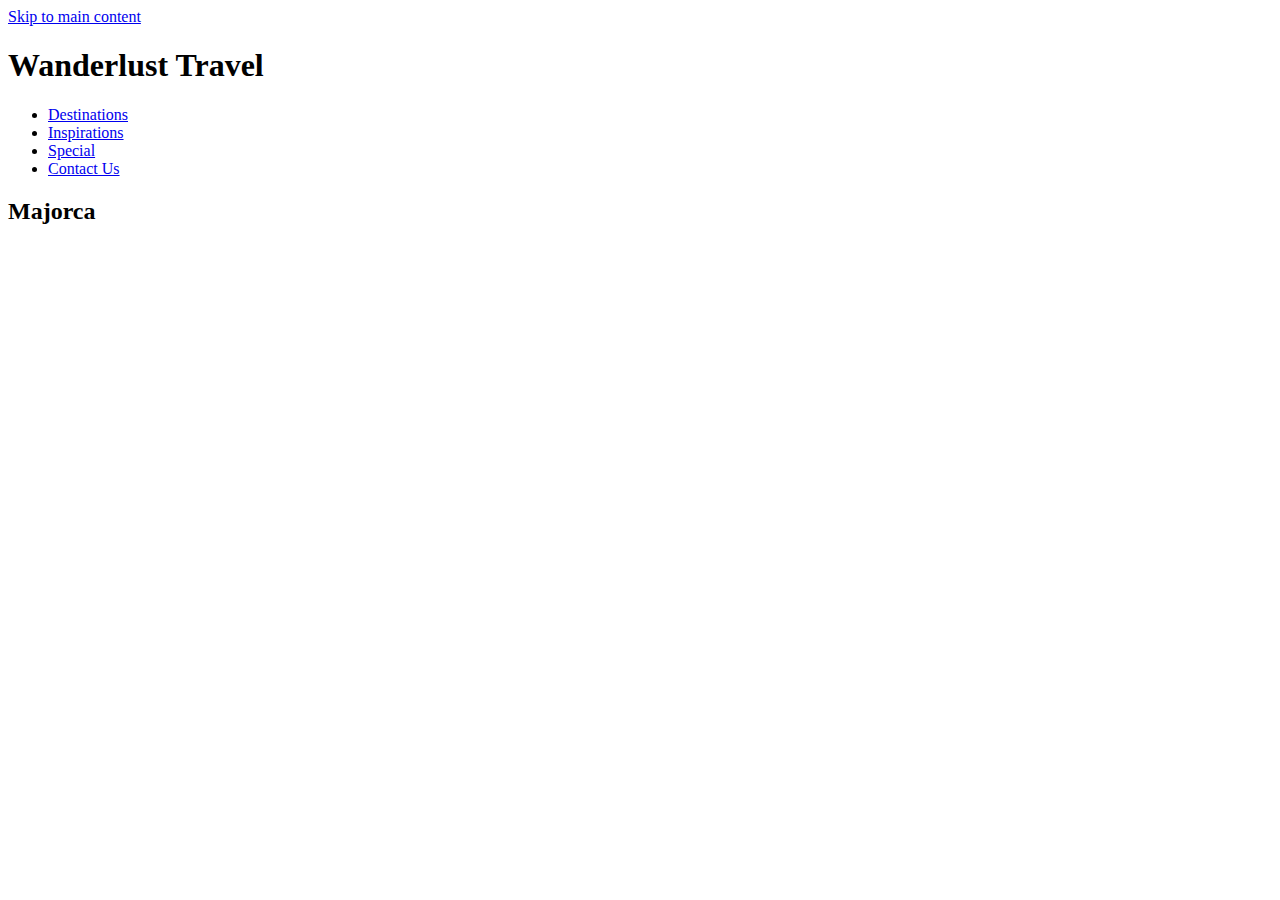
==== index.html @ 10faa08f "rev-1" ====
<!DOCTYPE html>
<html>
    <head>
        <meta charset="utf-8">
		<meta name="author" content="Levin Gatchalian">
		<title>Wunderlust Travel</title>
    </head>
    <body>
        <a href="#main-content" id="skipLink">Skip to main content</a>
        
        <header>
            <h1>Wanderlust Travel</h1>
            <nav>
                <ul>
                    <li><a href="#">Destinations</a></li>
                    <li><a href="#">Inspirations</a></li>
                    <li><a href="#">Special</a></li>
                    <li><a href="#">Contact Us</a></li>
                </ul>
            </nav>
        </header>

        <main>
            <article>
                <h2>Majorca</h2>
                <section id="planTrip">
                    
                </section>
            </article>
        </main>
    </body>
</html>
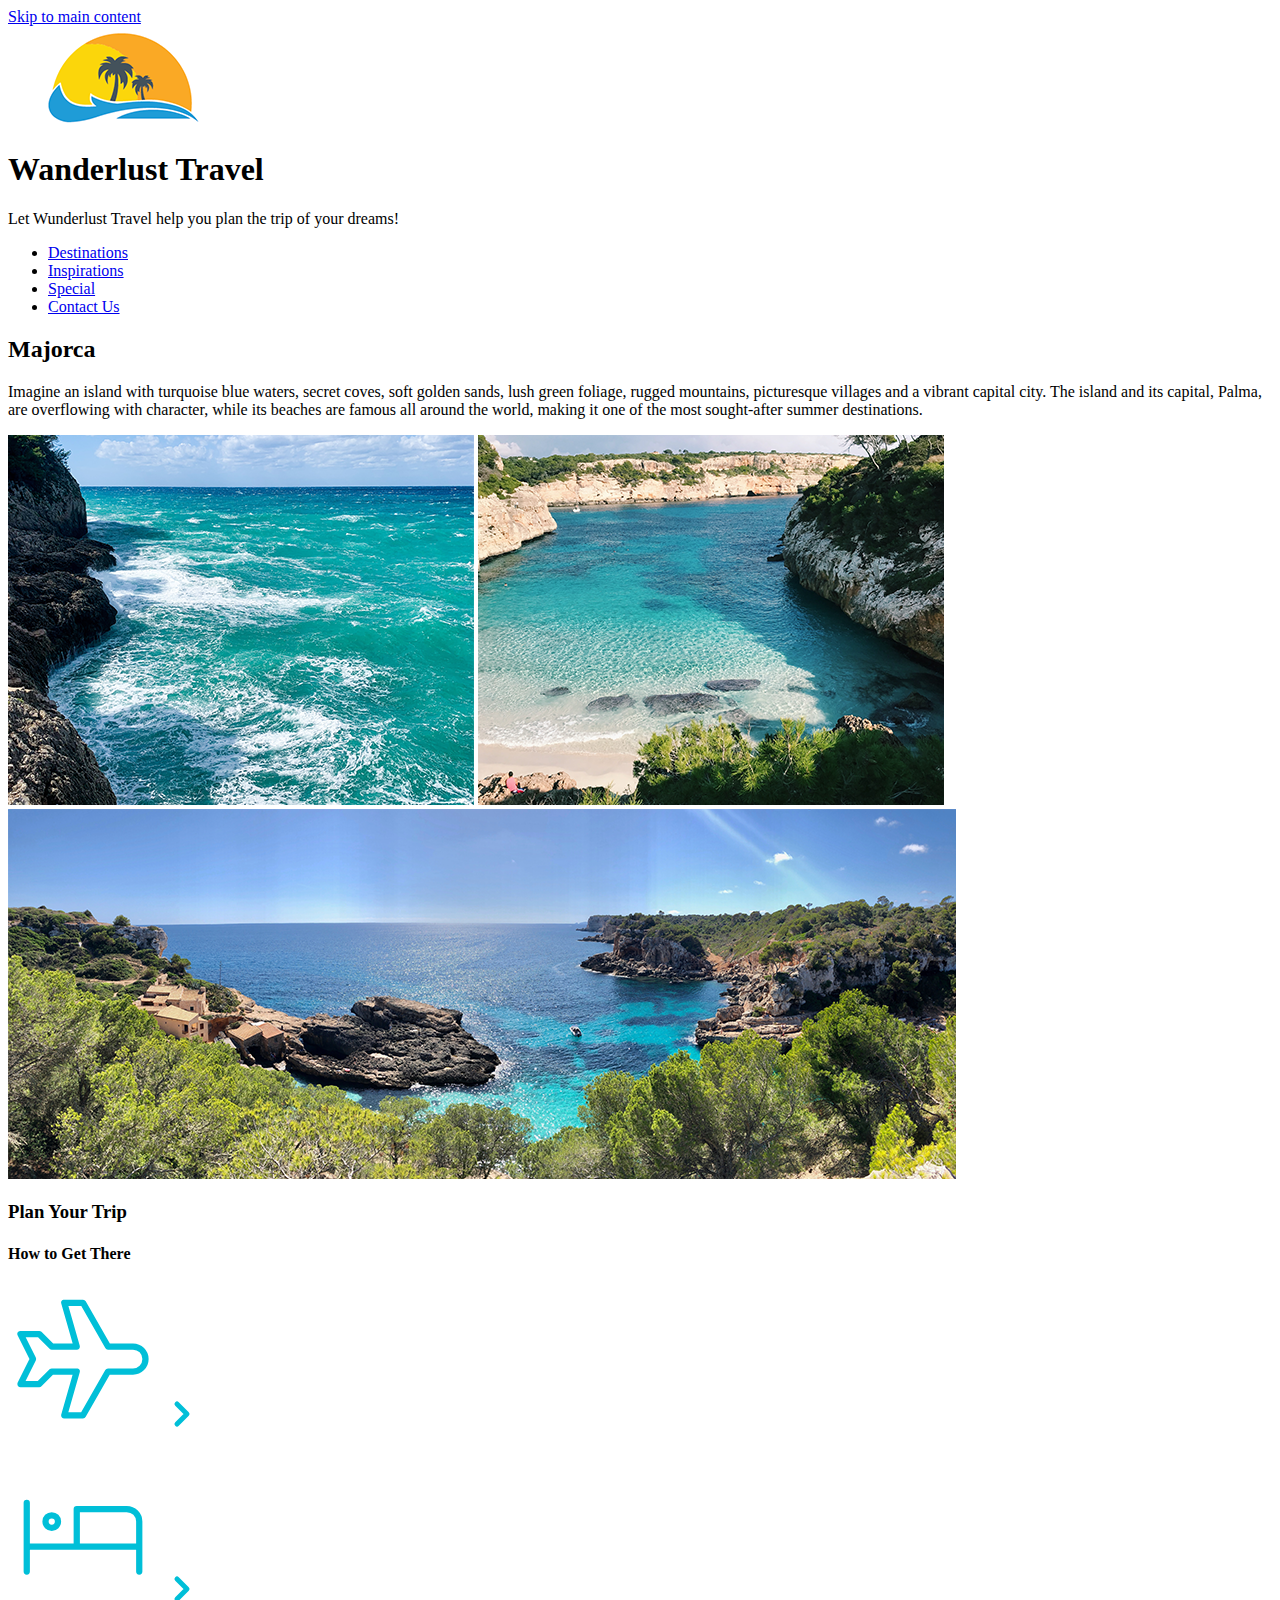
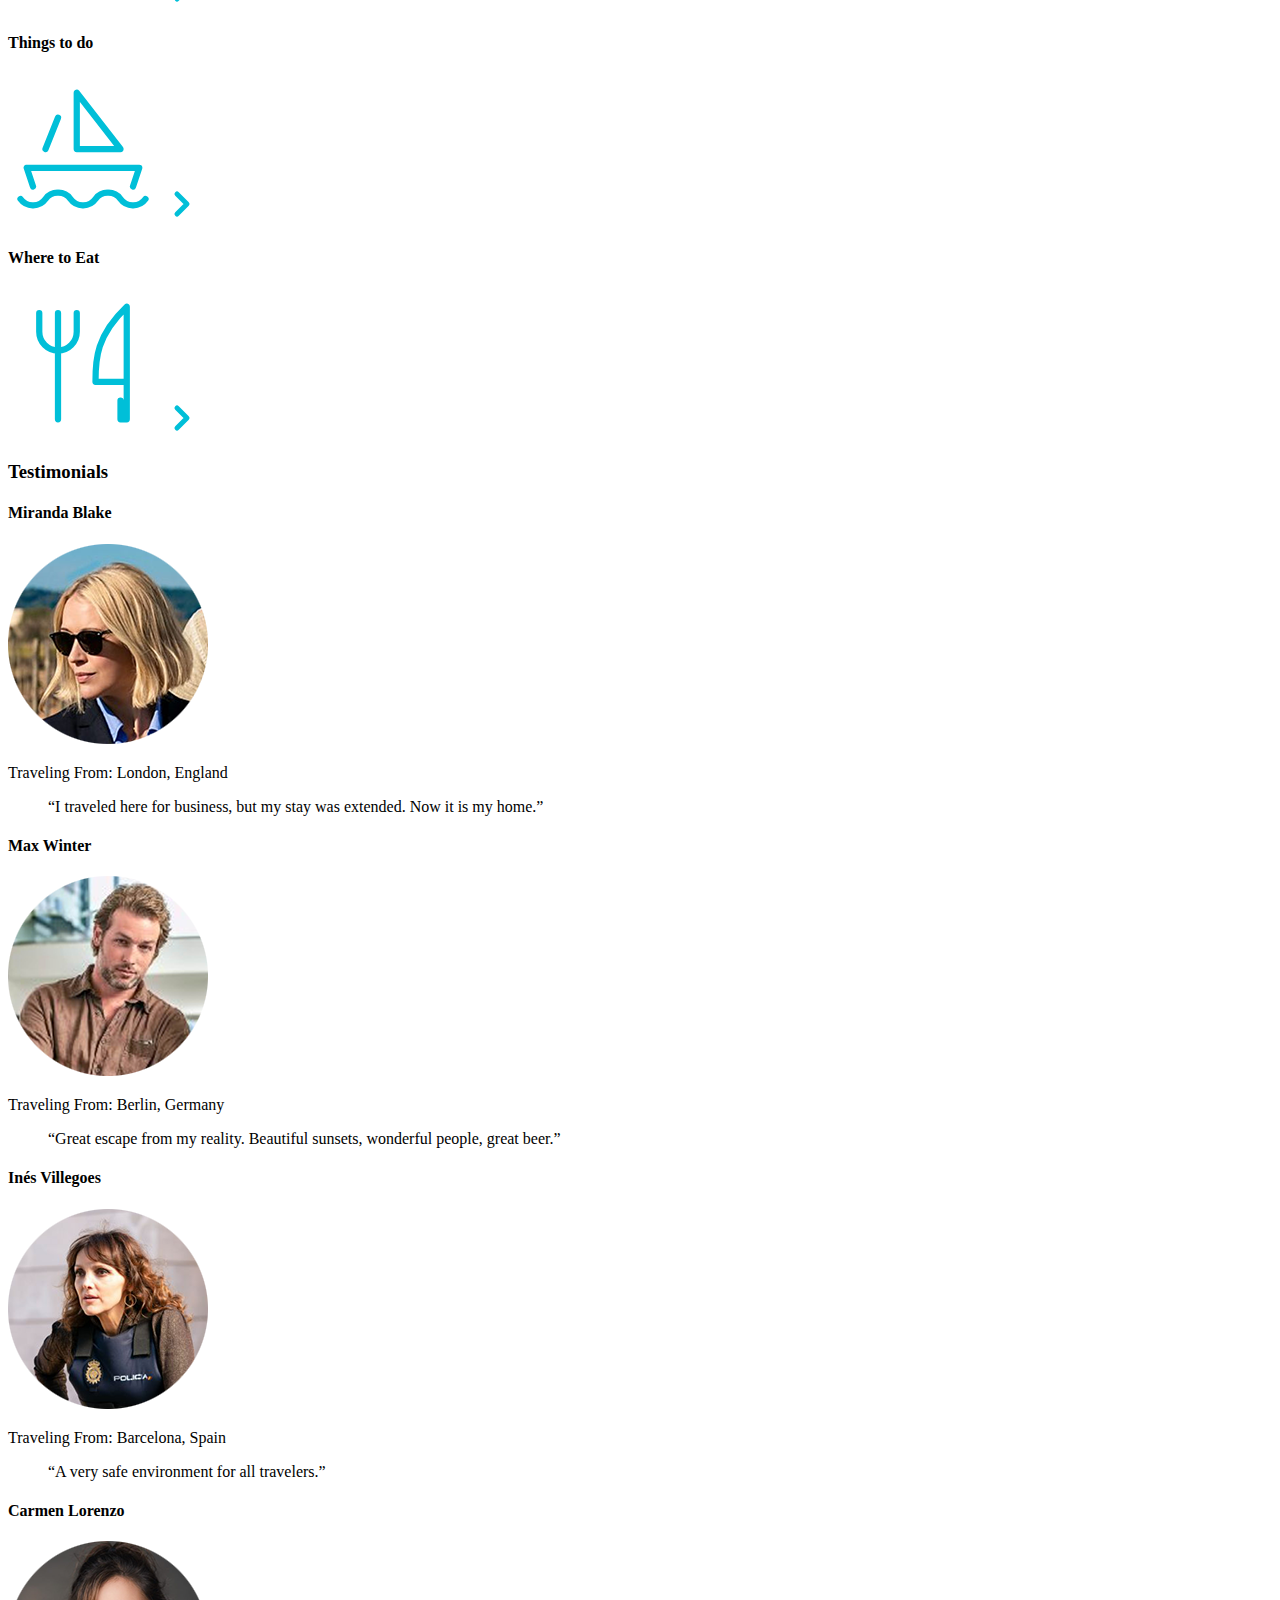
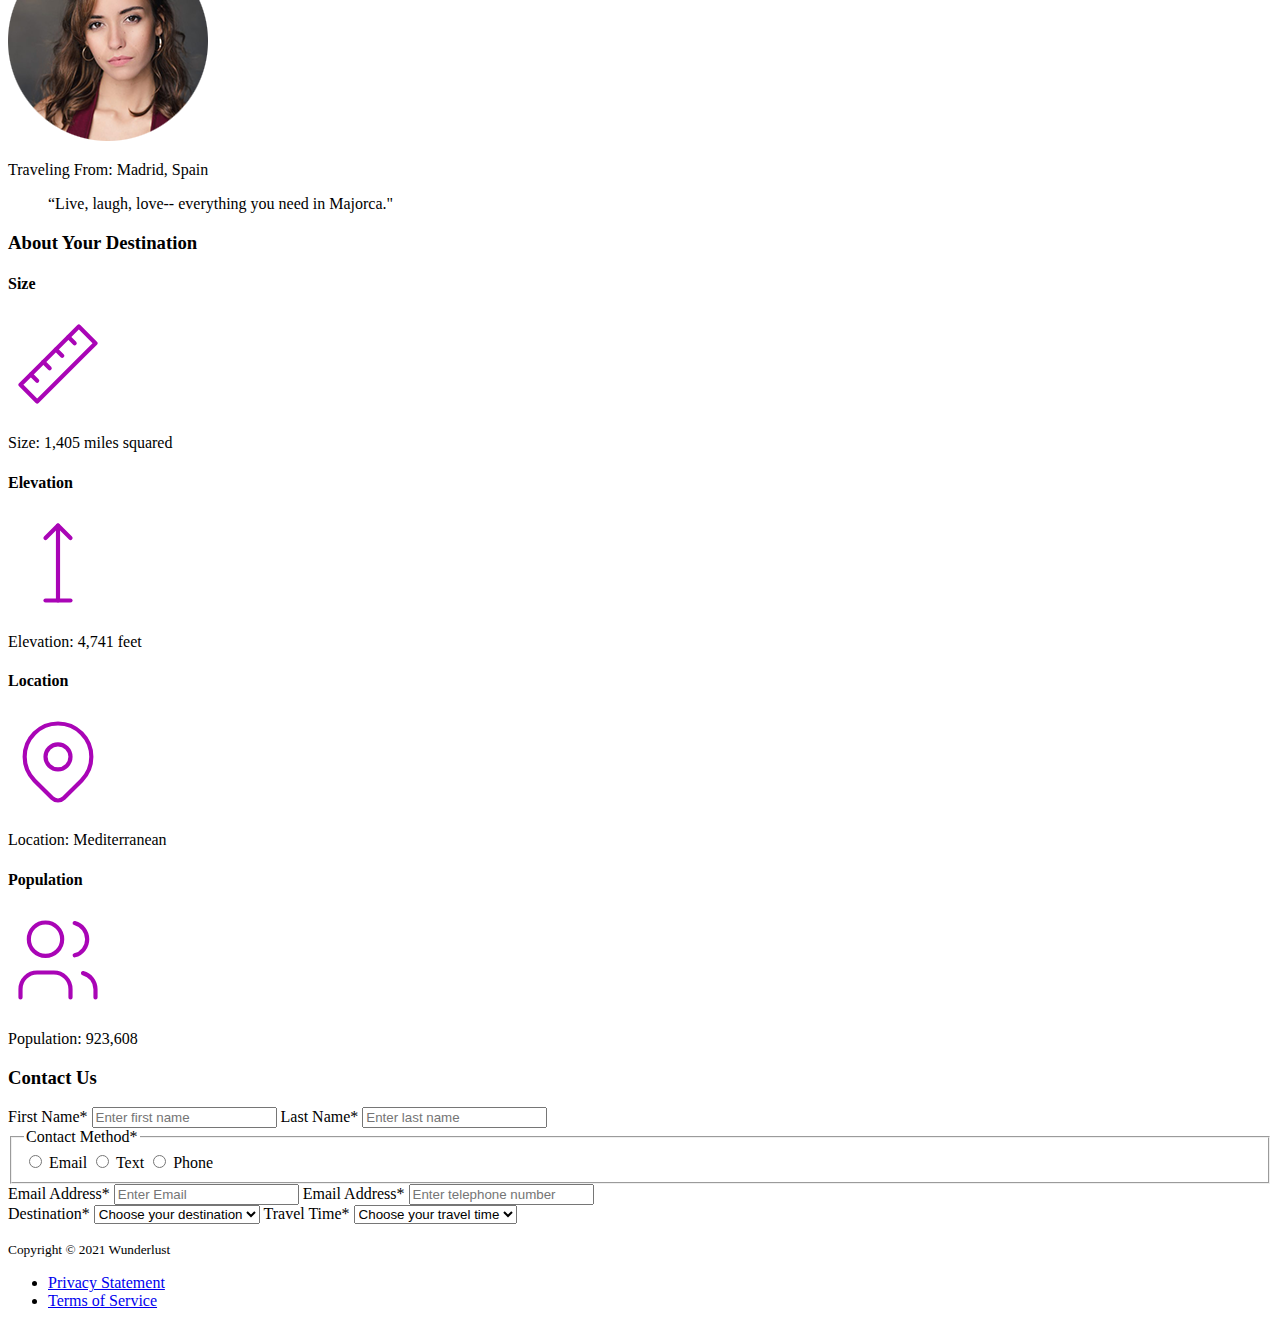
==== commit d4971fb8: "final" ====
--- a/index.html
+++ b/index.html
@@ -3,13 +3,16 @@
     <head>
         <meta charset="utf-8">
 		<meta name="author" content="Levin Gatchalian">
+        <meta name="description" content="Wunderlust Travel">
 		<title>Wunderlust Travel</title>
     </head>
     <body>
-        <a href="#main-content" id="skipLink">Skip to main content</a>
-        
+        <a class="skip-to-content-link" href="#main-content">Skip to main content</a>
         <header>
+            <img src="images/logo.png" alt="Wunderlust Logo">
+
             <h1>Wanderlust Travel</h1>
+            <p>Let Wunderlust Travel help you plan the trip of your dreams!</p>
             <nav>
                 <ul>
                     <li><a href="#">Destinations</a></li>
@@ -20,13 +23,237 @@
             </nav>
         </header>
 
-        <main>
+        <main id="main-content">
             <article>
                 <h2>Majorca</h2>
-                <section id="planTrip">
-                    
+                <p>Imagine an island with turquoise blue waters, secret coves, soft golden sands, lush green foliage, rugged mountains, picturesque villages and a vibrant capital city. 
+                    The island and its capital, Palma, are overflowing with character, while its beaches are famous all around the world, making it one of the most sought-after summer destinations.</p>
+                <img src="images/majorca-waves.png">
+                <img src="images/majorca-beach.png">
+                <img src="images/majorca-cove.png">
+                
+            <!-------------- PLAN YOUR TRIP -------------->
+                <section id="plan">
+                    <h3>Plan Your Trip</h3>
+                    <section>
+                        <h4>How to Get There</h4>
+
+                        <svg xmlns="http://www.w3.org/2000/svg" class="icon icon-tabler icon-tabler-plane" width="150" height="150" viewBox="0 0 24 24" stroke-width="1" stroke="#00bfd8" fill="none" stroke-linecap="round" stroke-linejoin="round">
+                            <path stroke="none" d="M0 0h24v24H0z" fill="none"/>
+                            <path d="M16 10h4a2 2 0 0 1 0 4h-4l-4 7h-3l2 -7h-4l-2 2h-3l2 -4l-2 -4h3l2 2h4l-2 -7h3z" />
+                        </svg>
+                          
+                        <a href=”#” title="Search for flights">
+                            <svg xmlns="http://www.w3.org/2000/svg" class="icon icon-tabler icon-tabler-chevron-right" width="40" height="40" viewBox="0 0 24 24" stroke-width="3" stroke="#00bfd8" fill="none" stroke-linecap="round" stroke-linejoin="round">
+                                <path stroke="none" d="M0 0h24v24H0z" fill="none"/>
+                                <polyline points="9 6 15 12 9 18" />
+                            </svg>
+                        </a>
+                    </section>
+
+                    <section>
+                        <h4></h4>
+                        <svg xmlns="http://www.w3.org/2000/svg" class="icon icon-tabler icon-tabler-bed" width="150" height="150" viewBox="0 0 24 24" stroke-width="1" stroke="#00bfd8" fill="none" stroke-linecap="round" stroke-linejoin="round">
+                            <path stroke="none" d="M0 0h24v24H0z" fill="none"/>
+                            <path d="M3 7v11m0 -4h18m0 4v-8a2 2 0 0 0 -2 -2h-8v6" />
+                            <circle cx="7" cy="10" r="1" />
+                        </svg>
+                          
+                        <a href="#" title="Search for Hotels">
+                          <svg xmlns="http://www.w3.org/2000/svg" class="icon icon-tabler icon-tabler-chevron-right" width="40" height="40" viewBox="0 0 24 24" stroke-width="3" stroke="#00bfd8" fill="none" stroke-linecap="round" stroke-linejoin="round">
+                            <path stroke="none" d="M0 0h24v24H0z" fill="none"/>
+                            <polyline points="9 6 15 12 9 18" />
+                          </svg>
+                        </a>
+                    </section>
+
+                    <section>
+                        <h4>Things to do</h4>
+                        <svg xmlns="http://www.w3.org/2000/svg" class="icon icon-tabler icon-tabler-sailboat" width="150" height="150" viewBox="0 0 24 24" stroke-width="1" stroke="#00bfd8" fill="none" stroke-linecap="round" stroke-linejoin="round">
+                            <path stroke="none" d="M0 0h24v24H0z" fill="none"/>
+                            <path d="M2 20a2.4 2.4 0 0 0 2 1a2.4 2.4 0 0 0 2 -1a2.4 2.4 0 0 1 2 -1a2.4 2.4 0 0 1 2 1a2.4 2.4 0 0 0 2 1a2.4 2.4 0 0 0 2 -1a2.4 2.4 0 0 1 2 -1a2.4 2.4 0 0 1 2 1a2.4 2.4 0 0 0 2 1a2.4 2.4 0 0 0 2 -1" />
+                            <path d="M4 18l-1 -3h18l-1 3" />
+                            <path d="M11 12h7l-7 -9v9" />
+                            <line x1="8" y1="7" x2="6" y2="12" />
+                        </svg>
+
+                        <a href="#" title="Search for Activities">
+                            <svg xmlns="http://www.w3.org/2000/svg" class="icon icon-tabler icon-tabler-chevron-right" width="40" height="40" viewBox="0 0 24 24" stroke-width="3" stroke="#00bfd8" fill="none" stroke-linecap="round" stroke-linejoin="round">
+                                <path stroke="none" d="M0 0h24v24H0z" fill="none"/>
+                                <polyline points="9 6 15 12 9 18" />
+                            </svg>
+                        </a>
+                    </section>
+
+                    <section>
+                        <h4>Where to Eat</h4>
+                        <svg xmlns="http://www.w3.org/2000/svg" class="icon icon-tabler icon-tabler-tools-kitchen-2" width="150" height="150" viewBox="0 0 24 24" stroke-width="1" stroke="#00bfd8" fill="none" stroke-linecap="round" stroke-linejoin="round">
+                            <path stroke="none" d="M0 0h24v24H0z" fill="none"/>
+                            <path d="M19 3v12h-5c-.023 -3.681 .184 -7.406 5 -12zm0 12v6h-1v-3m-10 -14v17m-3 -17v3a3 3 0 1 0 6 0v-3" />
+                        </svg>
+
+                        <a href="#" title="Search for Restaurants"> 
+                            <svg xmlns="http://www.w3.org/2000/svg" class="icon icon-tabler icon-tabler-chevron-right" width="40" height="40" viewBox="0 0 24 24" stroke-width="3" stroke="#00bfd8" fill="none" stroke-linecap="round" stroke-linejoin="round">
+                                <path stroke="none" d="M0 0h24v24H0z" fill="none"/>
+                                <polyline points="9 6 15 12 9 18" />
+                            </svg>
+                        </a>
+                    </section>
+                </section>
+
+            <!-------------- TESTIMONIALS -------------->
+                <section id="testimonials">
+                    <h3>Testimonials</h3>
+                    <section>
+                        <h4>Miranda Blake</h4>
+                        <img src="images/miranda-blake.png">
+                        <p>Traveling From: London, England</p>
+                        <blockquote>“I traveled here for business, but my stay was extended. Now it is my home.”</blockquote>
+                    </section>
+
+                    <section>
+                        <h4>Max Winter</h4>
+                        <img src="images/max-winter.png">
+                        <p>Traveling From: Berlin, Germany</p>
+                        <blockquote>“Great escape from my reality. Beautiful sunsets, wonderful people, great beer.”</blockquote>
+                    </section>
+
+                    <section>
+                        <h4>Inés Villegoes</h4>
+                        <img src="images/ines-villegoes.png">
+                        <p>Traveling From: Barcelona, Spain</p>
+                        <blockquote>“A very safe environment for all travelers.”</blockquote>
+                    </section>
+
+                    <section>
+                        <h4>Carmen Lorenzo</h4>
+                        <img src="images/carmen-lorenzo.png">
+                        <p>Traveling From: Madrid, Spain</p>
+                        <blockquote>“Live, laugh, love-- everything you need in Majorca."</blockquote>
+                    </section>
+                </section>
+                
+            <!-------------- ABOUT YOUR DESTINATION -------------->
+                <section id="about-dest">
+                    <h3>About Your Destination</h3>
+                    <section>
+                        <h4>Size</h4>
+                        <svg xmlns="http://www.w3.org/2000/svg" class="icon icon-tabler icon-tabler-ruler-2" width="100" height="100" viewBox="0 0 24 24" stroke-width="1" stroke="#a905b6" fill="none" stroke-linecap="round" stroke-linejoin="round">
+                            <path stroke="none" d="M0 0h24v24H0z" fill="none"/>
+                            <path d="M17 3l4 4l-14 14l-4 -4z" />
+                            <path d="M16 7l-1.5 -1.5" />
+                            <path d="M13 10l-1.5 -1.5" />
+                            <path d="M10 13l-1.5 -1.5" />
+                            <path d="M7 16l-1.5 -1.5" />
+                        </svg>
+                        <p>Size: 1,405 miles squared</p>
+                    </section>
+
+                    <section>
+                        <h4>Elevation</h4>
+                        <svg xmlns="http://www.w3.org/2000/svg" class="icon icon-tabler icon-tabler-arrow-top-bar" width="100" height="100" viewBox="0 0 24 24" stroke-width="1" stroke="#a905b6" fill="none" stroke-linecap="round" stroke-linejoin="round">
+                            <path stroke="none" d="M0 0h24v24H0z" fill="none"/>
+                            <line x1="12" y1="21" x2="12" y2="3" />
+                            <path d="M15 6l-3 -3l-3 3" />
+                            <line x1="9" y1="21" x2="15" y2="21" />
+                        </svg>
+                        <p>Elevation: 4,741 feet</p>
+                    </section>
+
+                    <section>
+                        <h4>Location</h4>
+                        <svg xmlns="http://www.w3.org/2000/svg" class="icon icon-tabler icon-tabler-map-pin" width="100" height="100" viewBox="0 0 24 24" stroke-width="1" stroke="#a905b6" fill="none" stroke-linecap="round" stroke-linejoin="round">
+                            <path stroke="none" d="M0 0h24v24H0z" fill="none"/>
+                            <circle cx="12" cy="11" r="3" />
+                            <path d="M17.657 16.657l-4.243 4.243a2 2 0 0 1 -2.827 0l-4.244 -4.243a8 8 0 1 1 11.314 0z" />
+                          </svg>
+                        <p>Location: Mediterranean</p>
+                    </section>
+
+                    <section>
+                        <h4>Population</h4>
+                        <svg xmlns="http://www.w3.org/2000/svg" class="icon icon-tabler icon-tabler-users" width="100" height="100" viewBox="0 0 24 24" stroke-width="1" stroke="#a905b6" fill="none" stroke-linecap="round" stroke-linejoin="round">
+                            <path stroke="none" d="M0 0h24v24H0z" fill="none"/>
+                            <circle cx="9" cy="7" r="4" />
+                            <path d="M3 21v-2a4 4 0 0 1 4 -4h4a4 4 0 0 1 4 4v2" />
+                            <path d="M16 3.13a4 4 0 0 1 0 7.75" />
+                            <path d="M21 21v-2a4 4 0 0 0 -3 -3.85" />
+                        </svg>
+                        <p>Population: 923,608</p>
+                    </section>
+                </section>
+
+            <!-------------- CONTACT US -------------->
+                <section id="contact">
+                    <h3>Contact Us</h3>
+
+                    <form action="submit" method="POST">
+                        <div id="full-name">
+                            <label for="first-name">First Name<span class="required">*</span></label>
+                            <input type="text" id="first-name" name="First Name" required placeholder="Enter first name">
+                            
+                            <label for="last-name">Last Name<span class="required">*</span></label>
+                            <input type="text" id="last-name" name="Last Name" required placeholder="Enter last name">
+                        </div>
+
+                        <div id="contact-methods">
+                            <fieldset>
+                                <legend>Contact Method<span class="required">*</span></legend>
+    
+                                <input type="radio" id="pref-email" name="contact" value="Email">
+                                <label for="pref-email">Email</label>
+                                
+                                <input type="radio" id="pref-text" name="contact" value="Text">
+                                <label for="pref-text">Text</label>
+    
+                                <input type="radio" id="pref-phone" name="contact" value="Phone">
+                                <label for="pref-phone">Phone</label>
+                            </fieldset>
+    
+                            <label for="email-address">Email Address<span class="required">*</span></label>
+                            <input type="email" id="email-address" name="Email Address" required placeholder="Enter Email">
+    
+                            <label for="phone-number">Email Address<span class="required">*</span></label>
+                            <input type="tel" id="phone-number" name="Phone Number" required placeholder="Enter telephone number">
+                        </div>
+
+                        <div id="time-destination">
+                            <label for="destinations">Destination<span class="required">*</span></label>
+                            <select id="destinations" name="Destinations" required>
+                                <option value="" disabled selected hidden>Choose your destination</option>
+                                <option value="Barcelona">Barcelona</option>
+                                <option value="Granad">Granada</option>
+                                <option value="Ibiza">Ibiza</option>
+                                <option value="Madrid">Madrid</option>
+                                <option value="Majorca">Majorca</option>
+                                <option value="Seville">Seville</option>
+                                <option value="Tenerife">Tenerife</option>
+                                <option value="Valencia">Valencia</option>
+                            </select>
+
+                            <label for="travel-time">Travel Time<span class="required">*</span></label>
+                            <select>
+                                <option value="" disabled selected hidden>Choose your travel time</option>
+                                <option value="Fall">Fall</option>
+                                <option value="Winter">Winter</option>
+                                <option value="Spring">Spring<option>
+                                <option value="Summer">Summer</option>
+                                <option value="Flexible">Flexible</option>
+                            </select>
+                        </div>
+                    </form>
                 </section>
             </article>
         </main>
+        
+        <footer>
+            <p><small>Copyright &copy; 2021 Wunderlust</small></p>
+            <section id="legal">
+                <ul>
+                    <li><a href="#">Privacy Statement</a></li>
+                    <li><a href="#">Terms of Service</a></li>
+                </ul>
+            </section>
+        </footer>
     </body>
 </html>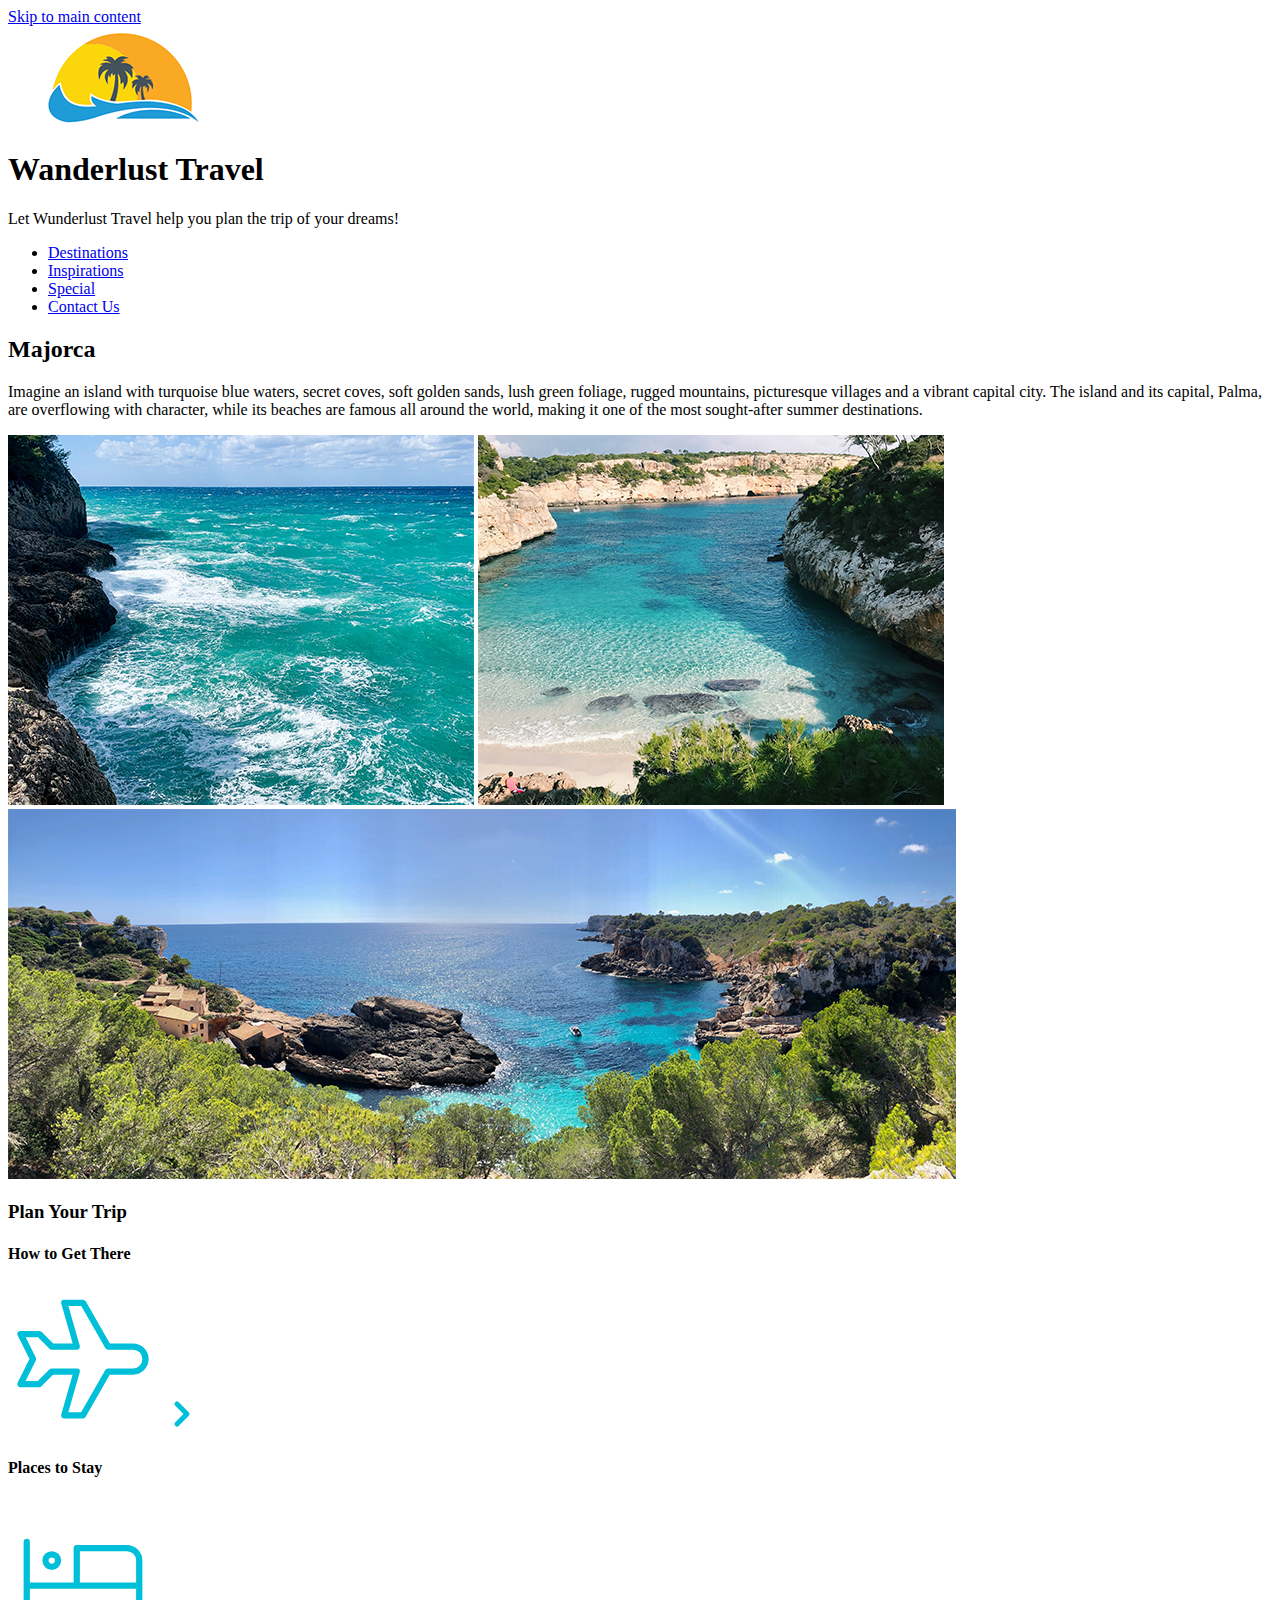
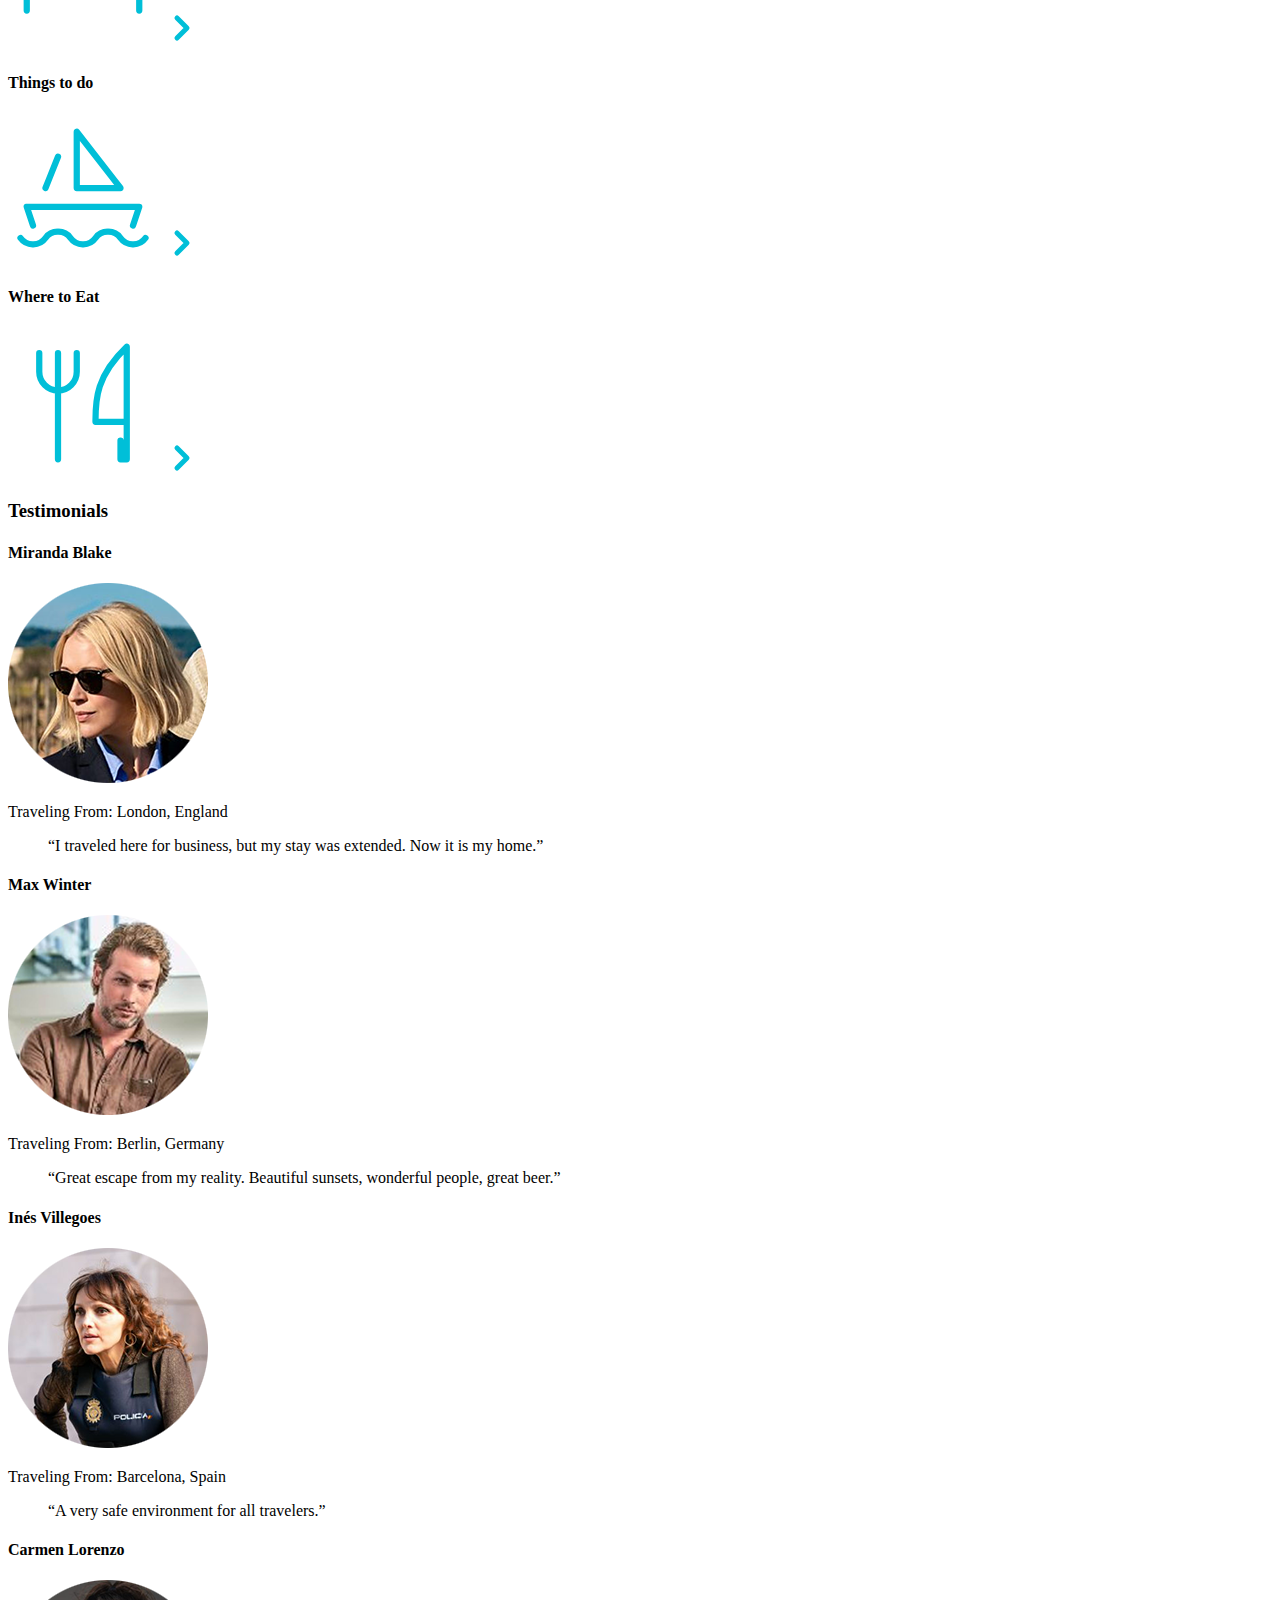
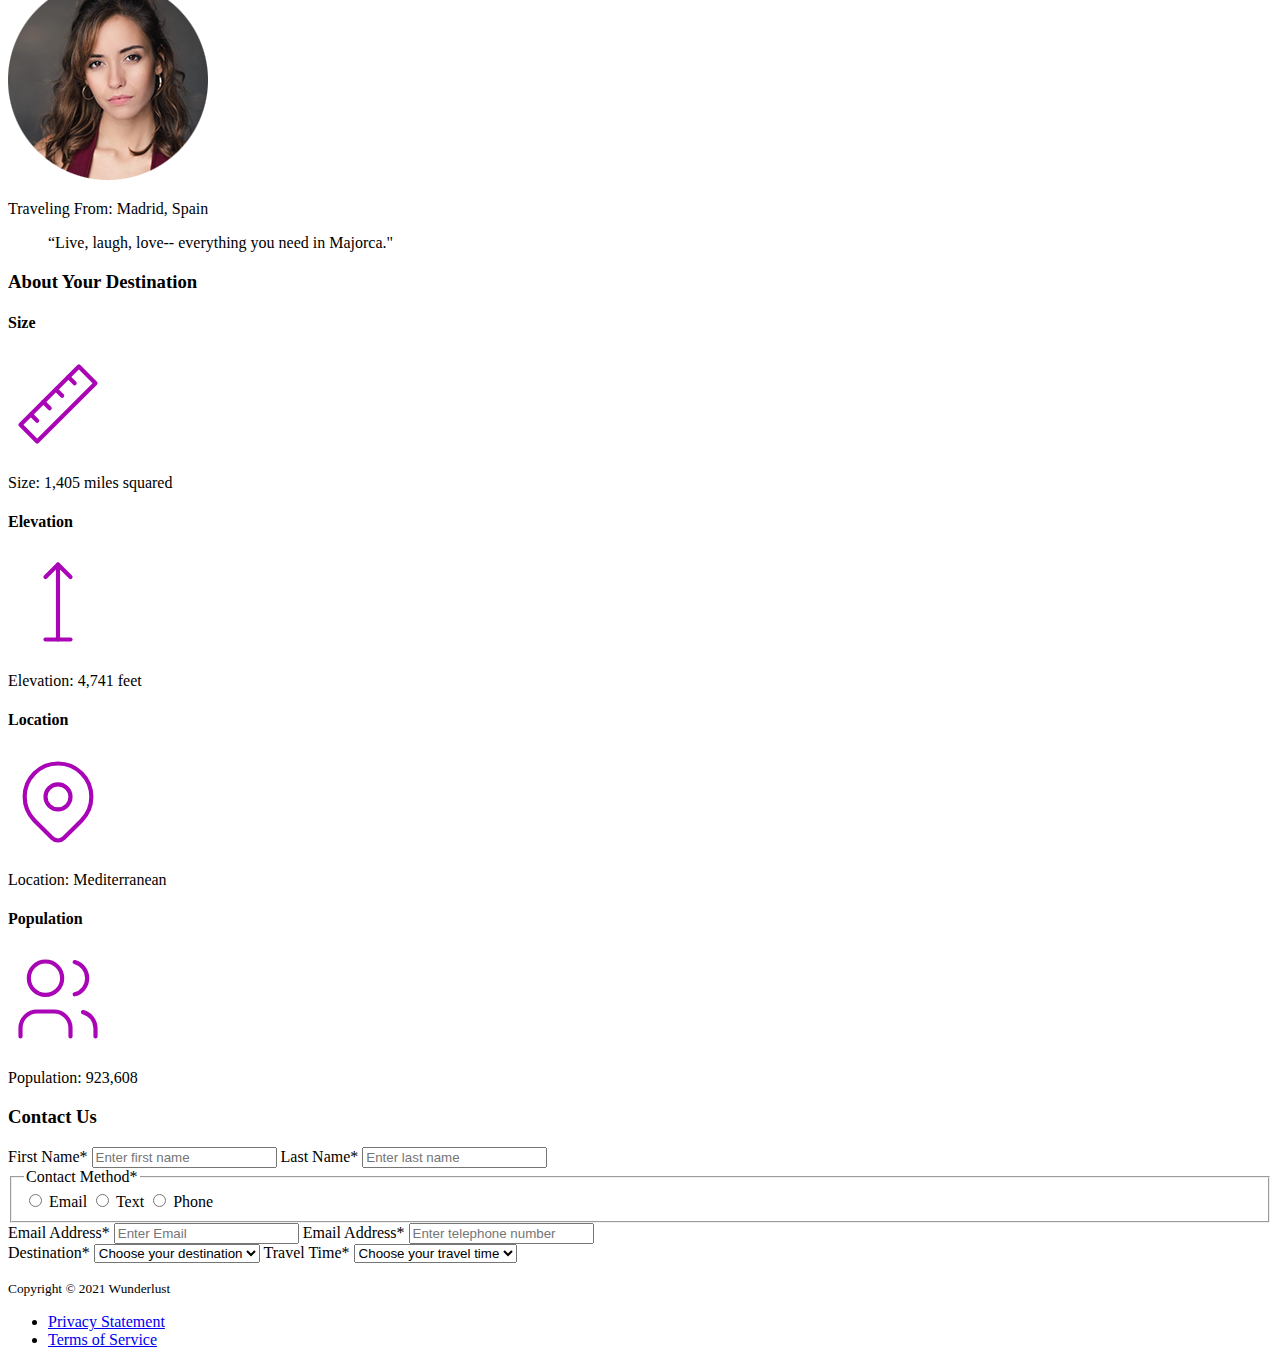
==== commit 5b092dd1: "final-validate" ====
--- a/index.html
+++ b/index.html
@@ -1,10 +1,10 @@
 <!DOCTYPE html>
-<html>
+<html lang="en">
     <head>
         <meta charset="utf-8">
-		<meta name="author" content="Levin Gatchalian">
+        <meta name="author" content="Levin Gatchalian">
         <meta name="description" content="Wunderlust Travel">
-		<title>Wunderlust Travel</title>
+        <title>Wunderlust Travel</title>
     </head>
     <body>
         <a class="skip-to-content-link" href="#main-content">Skip to main content</a>
@@ -28,11 +28,11 @@
                 <h2>Majorca</h2>
                 <p>Imagine an island with turquoise blue waters, secret coves, soft golden sands, lush green foliage, rugged mountains, picturesque villages and a vibrant capital city. 
                     The island and its capital, Palma, are overflowing with character, while its beaches are famous all around the world, making it one of the most sought-after summer destinations.</p>
-                <img src="images/majorca-waves.png">
-                <img src="images/majorca-beach.png">
-                <img src="images/majorca-cove.png">
+                <img src="images/majorca-waves.png" alt="waves crashing on cliffside">
+                <img src="images/majorca-beach.png" alt="majorca beach">
+                <img src="images/majorca-cove.png"  alt="clear water bay surrounded by vegetated rocky terrain">
                 
-            <!-------------- PLAN YOUR TRIP -------------->
+                <!-- PLAN YOUR TRIP -->
                 <section id="plan">
                     <h3>Plan Your Trip</h3>
                     <section>
@@ -52,7 +52,7 @@
                     </section>
 
                     <section>
-                        <h4></h4>
+                        <h4>Places to Stay</h4>
                         <svg xmlns="http://www.w3.org/2000/svg" class="icon icon-tabler icon-tabler-bed" width="150" height="150" viewBox="0 0 24 24" stroke-width="1" stroke="#00bfd8" fill="none" stroke-linecap="round" stroke-linejoin="round">
                             <path stroke="none" d="M0 0h24v24H0z" fill="none"/>
                             <path d="M3 7v11m0 -4h18m0 4v-8a2 2 0 0 0 -2 -2h-8v6" />
@@ -101,39 +101,39 @@
                     </section>
                 </section>
 
-            <!-------------- TESTIMONIALS -------------->
+                <!-- TESTIMONIALS -->
                 <section id="testimonials">
                     <h3>Testimonials</h3>
                     <section>
                         <h4>Miranda Blake</h4>
-                        <img src="images/miranda-blake.png">
+                        <img src="images/miranda-blake.png" alt="Miranda Blake portrait">
                         <p>Traveling From: London, England</p>
                         <blockquote>“I traveled here for business, but my stay was extended. Now it is my home.”</blockquote>
                     </section>
 
                     <section>
                         <h4>Max Winter</h4>
-                        <img src="images/max-winter.png">
+                        <img src="images/max-winter.png" alt="Max Winter portrait">
                         <p>Traveling From: Berlin, Germany</p>
                         <blockquote>“Great escape from my reality. Beautiful sunsets, wonderful people, great beer.”</blockquote>
                     </section>
 
                     <section>
                         <h4>Inés Villegoes</h4>
-                        <img src="images/ines-villegoes.png">
+                        <img src="images/ines-villegoes.png" alt="Inés Villegoes portrait">
                         <p>Traveling From: Barcelona, Spain</p>
                         <blockquote>“A very safe environment for all travelers.”</blockquote>
                     </section>
 
                     <section>
                         <h4>Carmen Lorenzo</h4>
-                        <img src="images/carmen-lorenzo.png">
+                        <img src="images/carmen-lorenzo.png" alt="Carmen Lorenzo portrait">
                         <p>Traveling From: Madrid, Spain</p>
                         <blockquote>“Live, laugh, love-- everything you need in Majorca."</blockquote>
                     </section>
                 </section>
                 
-            <!-------------- ABOUT YOUR DESTINATION -------------->
+                <!-- ABOUT YOUR DESTINATION -->
                 <section id="about-dest">
                     <h3>About Your Destination</h3>
                     <section>
@@ -183,7 +183,7 @@
                     </section>
                 </section>
 
-            <!-------------- CONTACT US -------------->
+                <!-- CONTACT US -->
                 <section id="contact">
                     <h3>Contact Us</h3>
 
@@ -221,24 +221,24 @@
                             <label for="destinations">Destination<span class="required">*</span></label>
                             <select id="destinations" name="Destinations" required>
                                 <option value="" disabled selected hidden>Choose your destination</option>
-                                <option value="Barcelona">Barcelona</option>
-                                <option value="Granad">Granada</option>
-                                <option value="Ibiza">Ibiza</option>
-                                <option value="Madrid">Madrid</option>
-                                <option value="Majorca">Majorca</option>
-                                <option value="Seville">Seville</option>
-                                <option value="Tenerife">Tenerife</option>
-                                <option value="Valencia">Valencia</option>
+                                <option value="barcelona">Barcelona</option>
+                                <option value="granada">Granada</option>
+                                <option value="ibiza">Ibiza</option>
+                                <option value="madrid">Madrid</option>
+                                <option value="majorca">Majorca</option>
+                                <option value="seville">Seville</option>
+                                <option value="tenerife">Tenerife</option>
+                                <option value="valencia">Valencia</option>
                             </select>
 
                             <label for="travel-time">Travel Time<span class="required">*</span></label>
-                            <select>
+                            <select id="travel-time" name="Travel Time" required>
                                 <option value="" disabled selected hidden>Choose your travel time</option>
-                                <option value="Fall">Fall</option>
-                                <option value="Winter">Winter</option>
-                                <option value="Spring">Spring<option>
-                                <option value="Summer">Summer</option>
-                                <option value="Flexible">Flexible</option>
+                                <option value="fall">Fall</option>
+                                <option value="winter">Winter</option>
+                                <option value="spring">Spring</option>
+                                <option value="summer">Summer</option>
+                                <option value="flexible">Flexible</option>
                             </select>
                         </div>
                     </form>
@@ -248,12 +248,10 @@
         
         <footer>
             <p><small>Copyright &copy; 2021 Wunderlust</small></p>
-            <section id="legal">
-                <ul>
-                    <li><a href="#">Privacy Statement</a></li>
-                    <li><a href="#">Terms of Service</a></li>
-                </ul>
-            </section>
+            <ul>
+                <li><a href="#">Privacy Statement</a></li>
+                <li><a href="#">Terms of Service</a></li>
+            </ul>
         </footer>
     </body>
 </html>